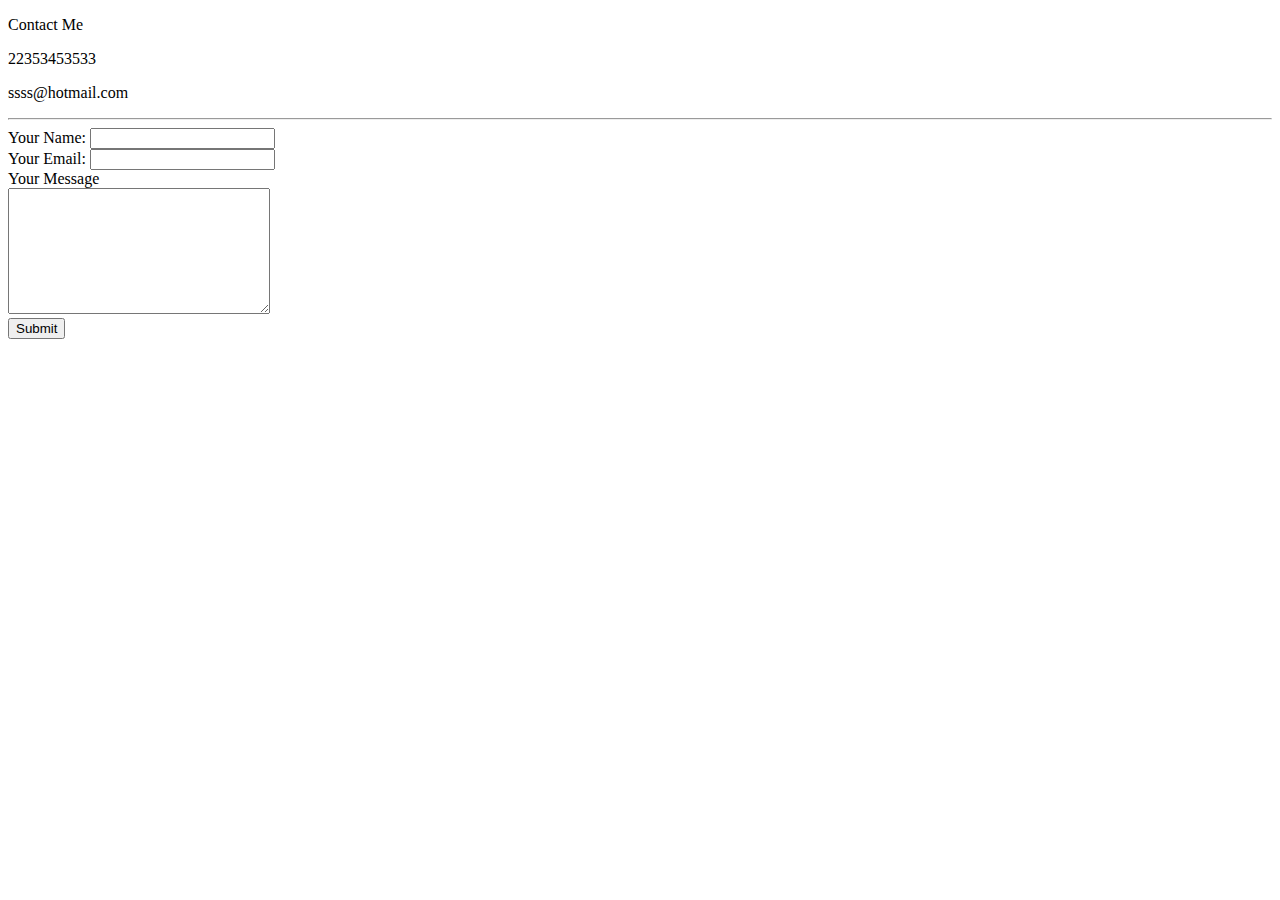
==== contact.me.html @ 680d1733 "Add initial cv website files" ====
<!DOCTYPE html>
<html lang="en" dir="ltr">
  <head>
    <meta charset="utf-8">
    <title>Contact Me</title>
  </head>
  <body>
    <p>Contact Me</p>
    <p>22353453533</p>
    <p>ssss@hotmail.com</p>
<hr>
    <form action="mailto:sys.1995@hotmail.com" method="post" enctype="text/plain">
      <label for="">Your Name:</label>
      <input type="text" name="yourName" value=""><br>
      <label for="">Your Email:</label>
      <input type="email" name="yourEamil" value=""><br>
      <label for="">Your Message</label><br>
      <textarea name="yourMessage" rows="8" cols="30"></textarea><br>
      <input type="submit" name="">
    </form>
  </body>
</html>

<!-- <input type="color" name="" value=""><br>
<label for="">Password:</label>
<input type="password" name="" value=""> -->
<!-- <label for="">Do you want sign up to the email list? </label>
<input type="checkbox" name="" value=""> -->
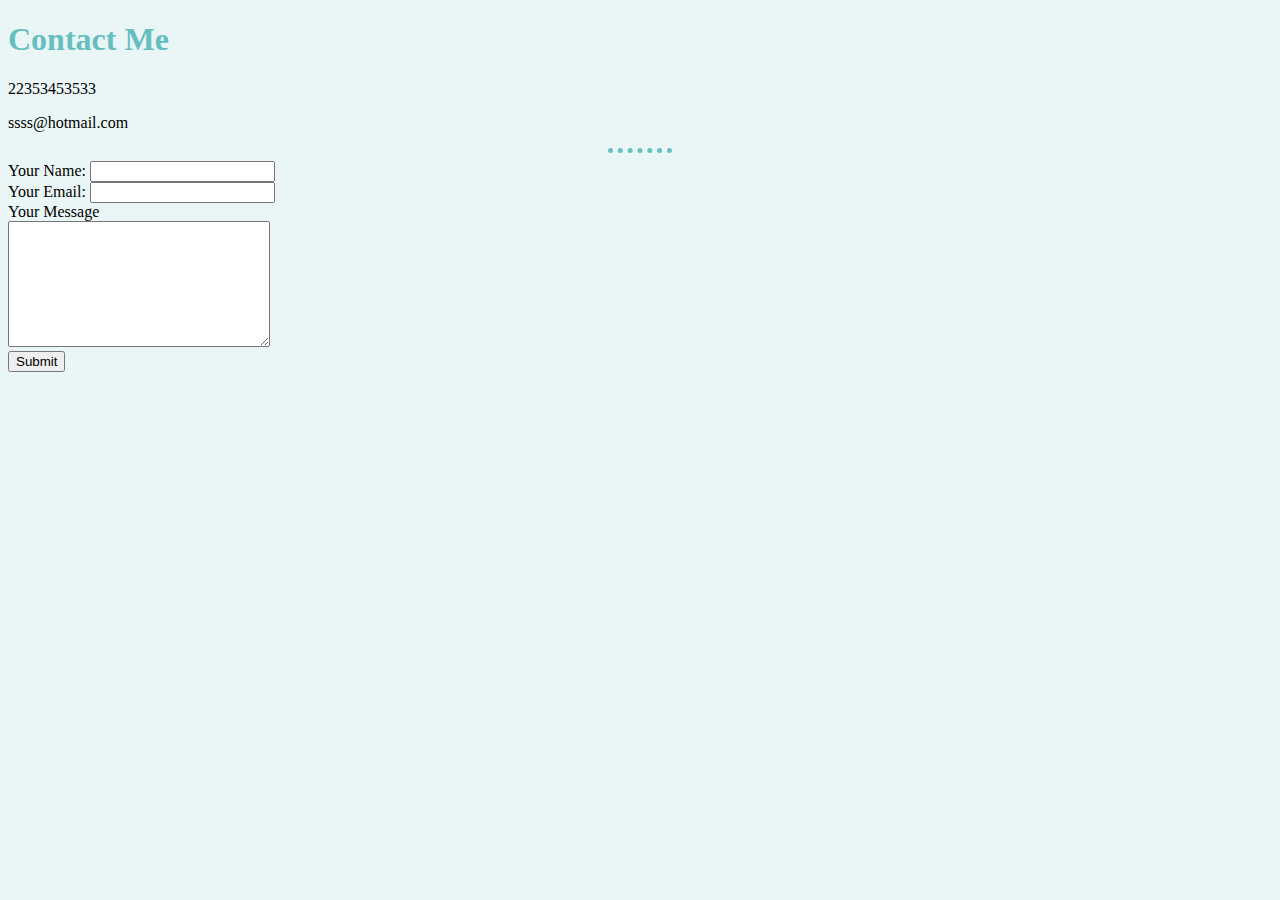
==== commit 015b321e: "Add my real CV" ====
--- a/contact.me.html
+++ b/contact.me.html
@@ -1,24 +1,29 @@
 <!DOCTYPE html>
 <html lang="en" dir="ltr">
-  <head>
-    <meta charset="utf-8">
-    <title>Contact Me</title>
-  </head>
-  <body>
-    <p>Contact Me</p>
-    <p>22353453533</p>
-    <p>ssss@hotmail.com</p>
-<hr>
-    <form action="mailto:sys.1995@hotmail.com" method="post" enctype="text/plain">
-      <label for="">Your Name:</label>
-      <input type="text" name="yourName" value=""><br>
-      <label for="">Your Email:</label>
-      <input type="email" name="yourEamil" value=""><br>
-      <label for="">Your Message</label><br>
-      <textarea name="yourMessage" rows="8" cols="30"></textarea><br>
-      <input type="submit" name="">
-    </form>
-  </body>
+
+<head>
+  <meta charset="utf-8">
+  <title>Contact Me</title>
+  <link rel="stylesheet" href="css/styles.css">
+
+</head>
+
+<body>
+  <h1>Contact Me</h1>
+  <p>22353453533</p>
+  <p>ssss@hotmail.com</p>
+  <hr>
+  <form action="mailto:sys.1995@hotmail.com" method="post" enctype="text/plain">
+    <label for="">Your Name:</label>
+    <input type="text" name="yourName" value=""><br>
+    <label for="">Your Email:</label>
+    <input type="email" name="yourEamil" value=""><br>
+    <label for="">Your Message</label><br>
+    <textarea name="yourMessage" rows="8" cols="30"></textarea><br>
+    <input type="submit" name="">
+  </form>
+</body>
+
 </html>
 
 <!-- <input type="color" name="" value=""><br>
--- a/css/styles.css
+++ b/css/styles.css
@@ -0,0 +1,25 @@
+body {
+  background-color: #eaf6f6;
+}
+
+hr {
+  /*border-style: none;
+    border-top-style: dotted; */
+  /* === ⬇️ */
+  border-style: dotted none none none;
+  border-width: thick;
+  border-color: #66bfbf;
+  width: 5%;
+}
+
+img {
+  height: 200px;
+}
+
+h1 {
+  color: #66bfbf;
+}
+
+h3 {
+  color: #66bfbf;
+}
